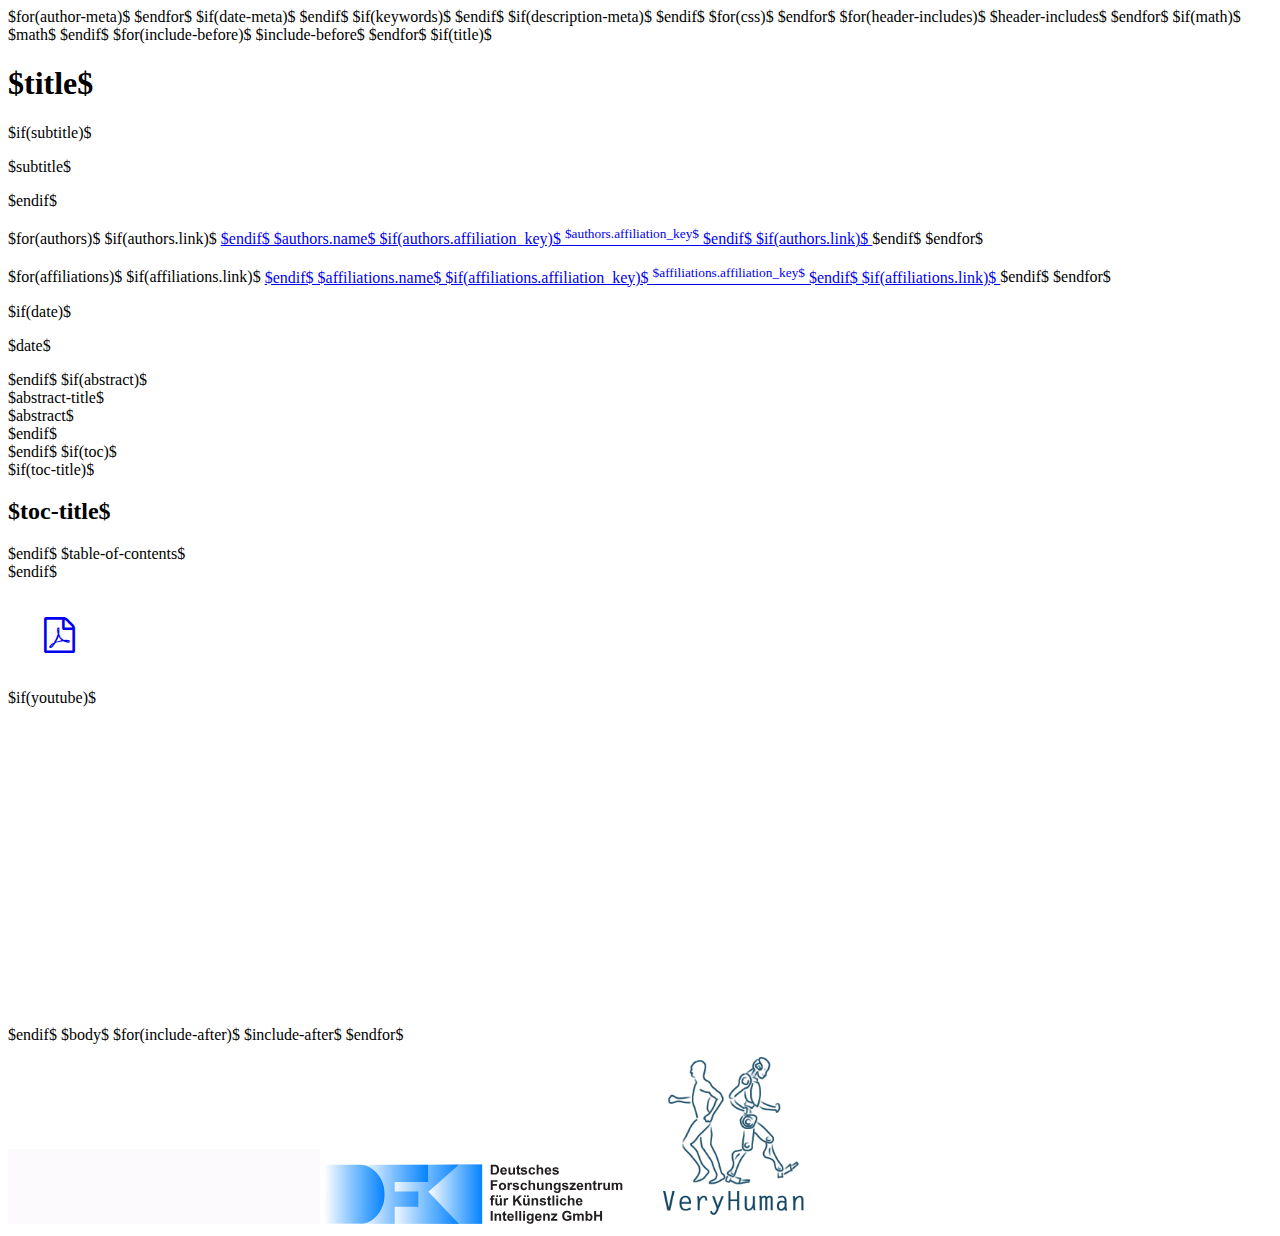
==== docs/template.html @ b4175a6d "initial commit" ====
<!DOCTYPE html>
<html xmlns="http://www.w3.org/1999/xhtml" lang="$lang$" xml:lang="$lang$"$if(dir)$ dir="$dir$"$endif$>
<head>
  <meta charset="utf-8" />
  <meta name="generator" content="pandoc" />
  <meta name="viewport" content="width=device-width, initial-scale=1.0, user-scalable=yes" />
$for(author-meta)$
  <meta name="author" content="$author-meta$" />
$endfor$
$if(date-meta)$
  <meta name="dcterms.date" content="$date-meta$" />
$endif$
$if(keywords)$
  <meta name="keywords" content="$for(keywords)$$keywords$$sep$, $endfor$" />
$endif$
$if(description-meta)$
  <meta name="description" content="$description-meta$" />
$endif$
  <title>$if(title-prefix)$$title-prefix$ – $endif$$pagetitle$</title>
  <style>
    $styles.html()$
  </style>
$for(css)$
  <link rel="stylesheet" href="$css$" />
$endfor$
$for(header-includes)$
  $header-includes$
$endfor$
$if(math)$
  $math$
$endif$
  <!--[if lt IE 9]>
    <script src="//cdnjs.cloudflare.com/ajax/libs/html5shiv/3.7.3/html5shiv-printshiv.min.js"></script>
  <![endif]-->
  <link rel="stylesheet" href="https://cdnjs.cloudflare.com/ajax/libs/font-awesome/4.7.0/css/font-awesome.min.css">
</head>
<body>
$for(include-before)$
$include-before$
$endfor$
$if(title)$
<header id="title-block-header">
<h1 class="title">$title$</h1>
$if(subtitle)$
<p class="subtitle">$subtitle$</p>
$endif$


<p class="author">
$for(authors)$
  $if(authors.link)$
  <a href="$authors.link$">
  $endif$

  $authors.name$ 
    $if(authors.affiliation_key)$
    <sup>$authors.affiliation_key$</sup>
    $endif$
  $if(authors.link)$
  </a>
  $endif$
$endfor$
</p>

<p class="affiliation">
$for(affiliations)$

  $if(affiliations.link)$
  <a href="$affiliations.link$">
  $endif$

  $affiliations.name$ 
  $if(affiliations.affiliation_key)$
    <sup>$affiliations.affiliation_key$</sup>
  $endif$

  $if(affiliations.link)$
  </a>
  $endif$
$endfor$
</p>

$if(date)$
<p class="date">$date$</p>
$endif$
$if(abstract)$
<div class="abstract">
<div class="abstract-title">$abstract-title$</div>
$abstract$
</div>
$endif$
</header>
$endif$

$if(toc)$
<nav id="$idprefix$TOC" role="doc-toc">
$if(toc-title)$
<h2 id="$idprefix$toc-title">$toc-title$</h2>
$endif$
$table-of-contents$
</nav>
$endif$
<div class="header_links">
  <!-- <a href="$github$"><i class="fa fa-github" style="font-size:36px; padding:1em;"></i></a> -->
  <a href="$pdf$"><i class="fa fa-file-pdf-o" style="font-size:36px; padding:1em;"></i></a>
</div>
$if(youtube)$
<div class="video-wrapper">
  <iframe width="560" height="315" src="https://www.youtube.com/embed/$youtube$" title="YouTube video player" frameborder="0" allow="accelerometer; autoplay; clipboard-write; encrypted-media; gyroscope; picture-in-picture" allowfullscreen></iframe>
</div>
$endif$
$body$
$for(include-after)$
$include-after$
$endfor$
<footer>
  <img src="static/ulab.gif" style="width:312px">
  <img src="static/logo.svg" style="width:312px">
  <img src="static/VeryHuman_Logo.jpg" style="width:180px">
</footer>
</body>
</html>
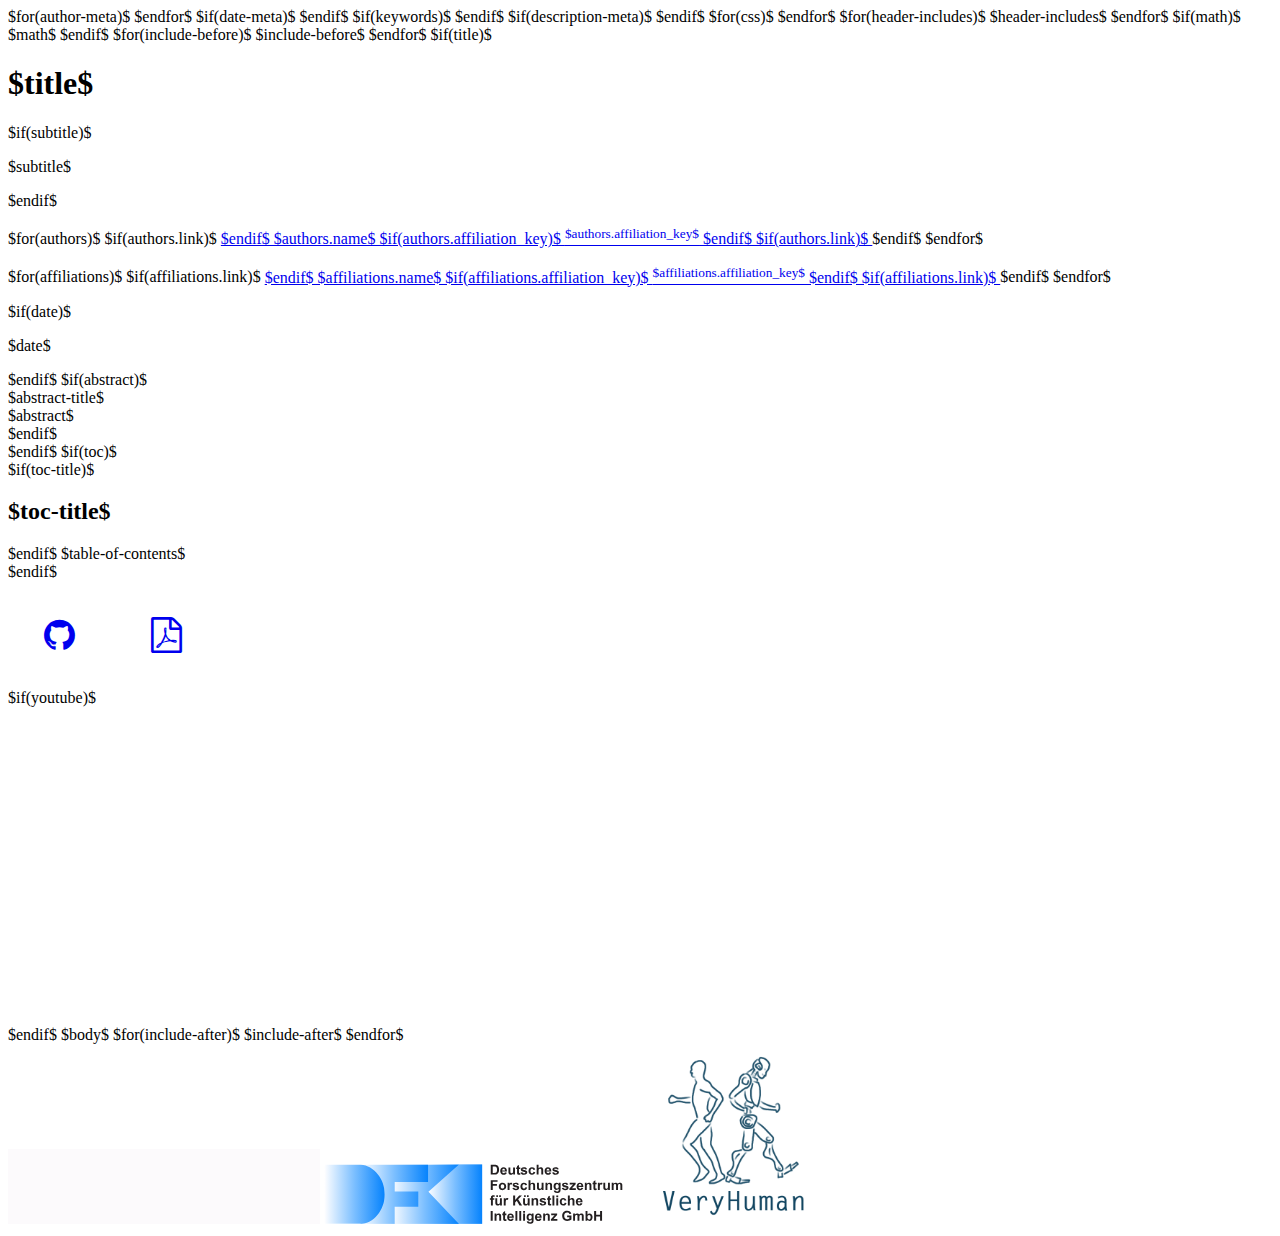
==== commit 93f96bfa: "added github link as well" ====
--- a/docs/template.html
+++ b/docs/template.html
@@ -101,7 +101,7 @@
 </nav>
 $endif$
 <div class="header_links">
-  <!-- <a href="$github$"><i class="fa fa-github" style="font-size:36px; padding:1em;"></i></a> -->
+  <a href="$github$"><i class="fa fa-github" style="font-size:36px; padding:1em;"></i></a>
   <a href="$pdf$"><i class="fa fa-file-pdf-o" style="font-size:36px; padding:1em;"></i></a>
 </div>
 $if(youtube)$
